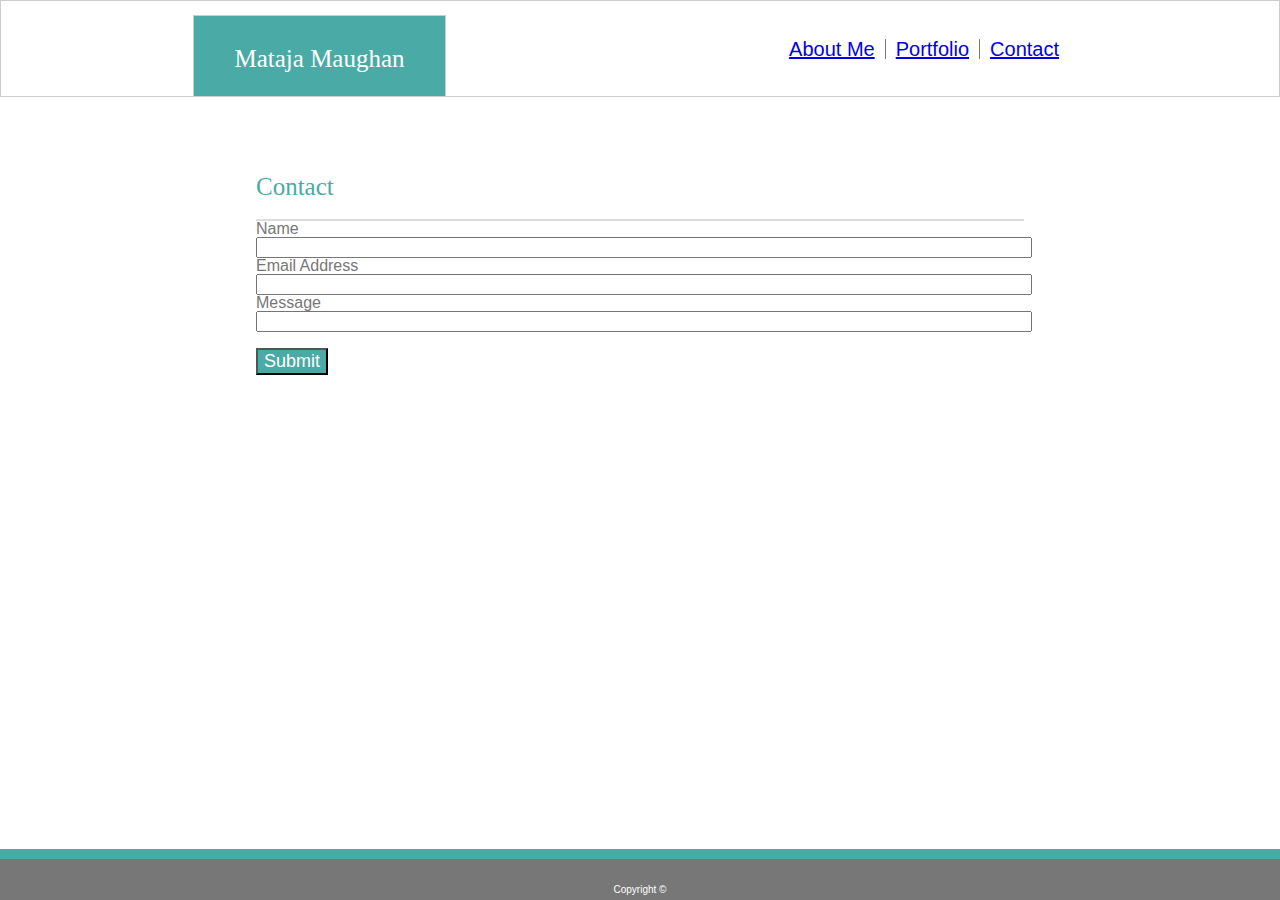
==== contact.html @ f1872924 "started contact form css" ====
<!DOCTYPE html>
<html lang="en">

<head>
    <meta charset="UTF-8">
    <meta name="viewport" content="width=device-width, initial-scale=1.0">
    <meta http-equiv="X-UA-Compatible" content="ie=edge">
    <title>Mataja Maughan|Contact</title>
    <link rel="stylesheet" type="text/css" href="assets/css/style.css">
</head>

<body>
    <header>
        <h1 class="name">Mataja Maughan</h1>
        <ul class="menu">
            <li id="about"><a href="index.html">About Me</a></li>
            <li id="portfolio"><a href="portfolio.html">Portfolio</a></li>
            <li id="contact"><a href="contact.html">Contact</a></li>
        </ul>
    </header>
    <div class="formbox">
        <h1 class="pagetitle">Contact</h1>
        <form class="form" class="cform">
            Name<br>
            <input type="text" name="name" class="cname"><br>
            Email Address<br>
            <input type="text" name="emailaddress" class="cemail"><br>
            Message <br>
            <input type="text" name="message"><br><br>
            <input type="submit" value="Submit" class="csubmit">
        </form>
    </div>
    <footer>
        <h6>Copyright &copy;</h6>
    </footer>
</body>
---- assets/css/style.css ----
/* http://meyerweb.com/eric/tools/css/reset/ 
   v2.0 | 20110126
   License: none (public domain)
*/

html, body, div, span, applet, object, iframe,
h1, h2, h3, h4, h5, h6, p, blockquote, pre,
a, abbr, acronym, address, big, cite, code,
del, dfn, em, img, ins, kbd, q, s, samp,
small, strike, strong, sub, sup, tt, var,
b, u, i, center,
dl, dt, dd, ol, ul, li,
fieldset, form, label, legend,
table, caption, tbody, tfoot, thead, tr, th, td,
article, aside, canvas, details, embed, 
figure, figcaption, footer, header, hgroup, 
menu, nav, output, ruby, section, summary,
time, mark, audio, video {
	margin: 0;
	padding: 0;
	border: 0;
	font-size: 100%;
	font: inherit;
	vertical-align: baseline;
}
/* HTML5 display-role reset for older browsers */
article, aside, details, figcaption, figure, 
footer, header, hgroup, menu, nav, section {
	display: block;
}
body {
	line-height: 1;
}
ol, ul {
	list-style: none;
}
blockquote, q {
	quotes: none;
}
blockquote:before, blockquote:after,
q:before, q:after {
	content: '';
	content: none;
}
table {
	border-collapse: collapse;
	border-spacing: 0;
}

body {
	background-image: url("../images/full-bloom.png");
}

header {
	background-color: #ffffff;
	border: 1px;
	border-color: #cccccc;
	border-style: solid;
	height: 95px;
}

.name {
	display: inline-block;
	font-family: 'Georgia', Times, Times New Roman, serifs;
	font-size: 25px;
	color: #ffffff;
	text-align: center;
	text-justify: center;
	width: 15%;
	height: 20px;
	background-color: #4aaaa5;
	margin-left: 15%;
	margin-top: 14px;
	padding: 30px;
	border: 1px;
	border-color: #cccccc;
	border-style: solid;
}


.menu {
	display: flex;
	float: right;
	font-family: 'Arial', 'Helvetica Neue', Helvetica, sans-serif;;	
	font-size: 20px;
	margin-top: 38px;
	margin-right: 210px;
}

a:visited {
	color: #777777;
}

#about {
	padding-right: 10px;
}

#portfolio {
	padding-right: 10px;
	padding-left: 10px;
	border-right: 1px;
	border-right-style: solid;
	border-right-color: #777777;
	border-left: 1px;
	border-left-style: solid;
	border-left-color: #777777;	
}

#contact {
	padding-right: 10px;
	padding-left: 10px;
}

.block {
	background-color: #ffffff;
	margin: 3% 15% 5% 15%;
	padding: 3% 5% 5% 5%;
}

.pic {
	float: left;
	padding-right: 20px;
	padding-top: 20px;
}

.pagetitle {
	font-family: 'Georgia', Times, Times New Roman, serif;
	font-size: 25px;
	color: #4aaaa5;
	padding-bottom: 20px;
	border-bottom: 2px;
	border-style: solid;
	border-color: #dddddd;

}

p {
	font-family: 'Arial', 'Helvetica Neue', Helvetica, sans-serif;
	font-size: 18px;
	line-height: 150%;
	color: #777777;
	padding-top: 20px;
}

footer {
	position: fixed;
	left: 0;
	bottom: 0;
	text-align: center;
	background-color: #777777;
	width: 100%;
	padding-top: 2%;
	border-top: 10px;
	border-color: #4aaaa5;
	border-style: solid;
	font-family: 'Arial', 'Helvetica Neue', Helvetica, sans-serif;
	color: #ffffff;
	font-size: 10px;
	padding-bottom: 5px;
}	

.project {
	position: relative;
	width: 60%;
	height: 750px;
	background-color: #ffffff;
	margin: 3% 15% 5% 15%;
	padding: 3% 5% 5% 5%;
}

.portimg {
	position: absolute;
}

.porttag {
	position: absolute;
	width: 250px;
	height: 30px;
	background-color: #4aaaa5;
	text-align: center;
	padding-top: 10px;
	font-family: 'Georgia', Times, Times New Roman, serif;
	color: #ffffff;
}

.portimg1 {
	left: 74px;
	top: 125px
}

.portimg2 {
	left: 398px;
	top: 125px;
}

.portimg3 {
	left: 74px;
	top: 375px;
}

.portimg4 {
	left: 398px;
	top: 375px;
}

.portimg5 {
	left: 74px;
	top: 625px;
}

.porttag1 {
	left:74px;
	top: 275px;
}

.porttag2 {
	left: 398px;
	top: 275px;
}

.porttag3 {
	left: 74px;
	top: 525px;
}

.porttag4 {
	left:398px;
	top: 525px;
}

.porttag5 {
	left: 74px;
	top: 775px;
}

.formbox {
	position: relative;
	width: 60%;
	height: 60%;
	background-color: #ffffff;
	margin: 3% 15% 5% 15%;
	padding: 3% 5% 5% 5%;
	font-family: 'Arial', 'Helvetica Neue', Helvetica, sans-serif;
	color: #777777;
}

input[type=Submit] {
	background-color: #4aaaa5;
	color: #ffffff;
	font-family: 'Arial', 'Helvetica Neue', Helvetica, sans-serif;
	font-size: 18px;
}

input[type=text] {
	width: 100%;

}
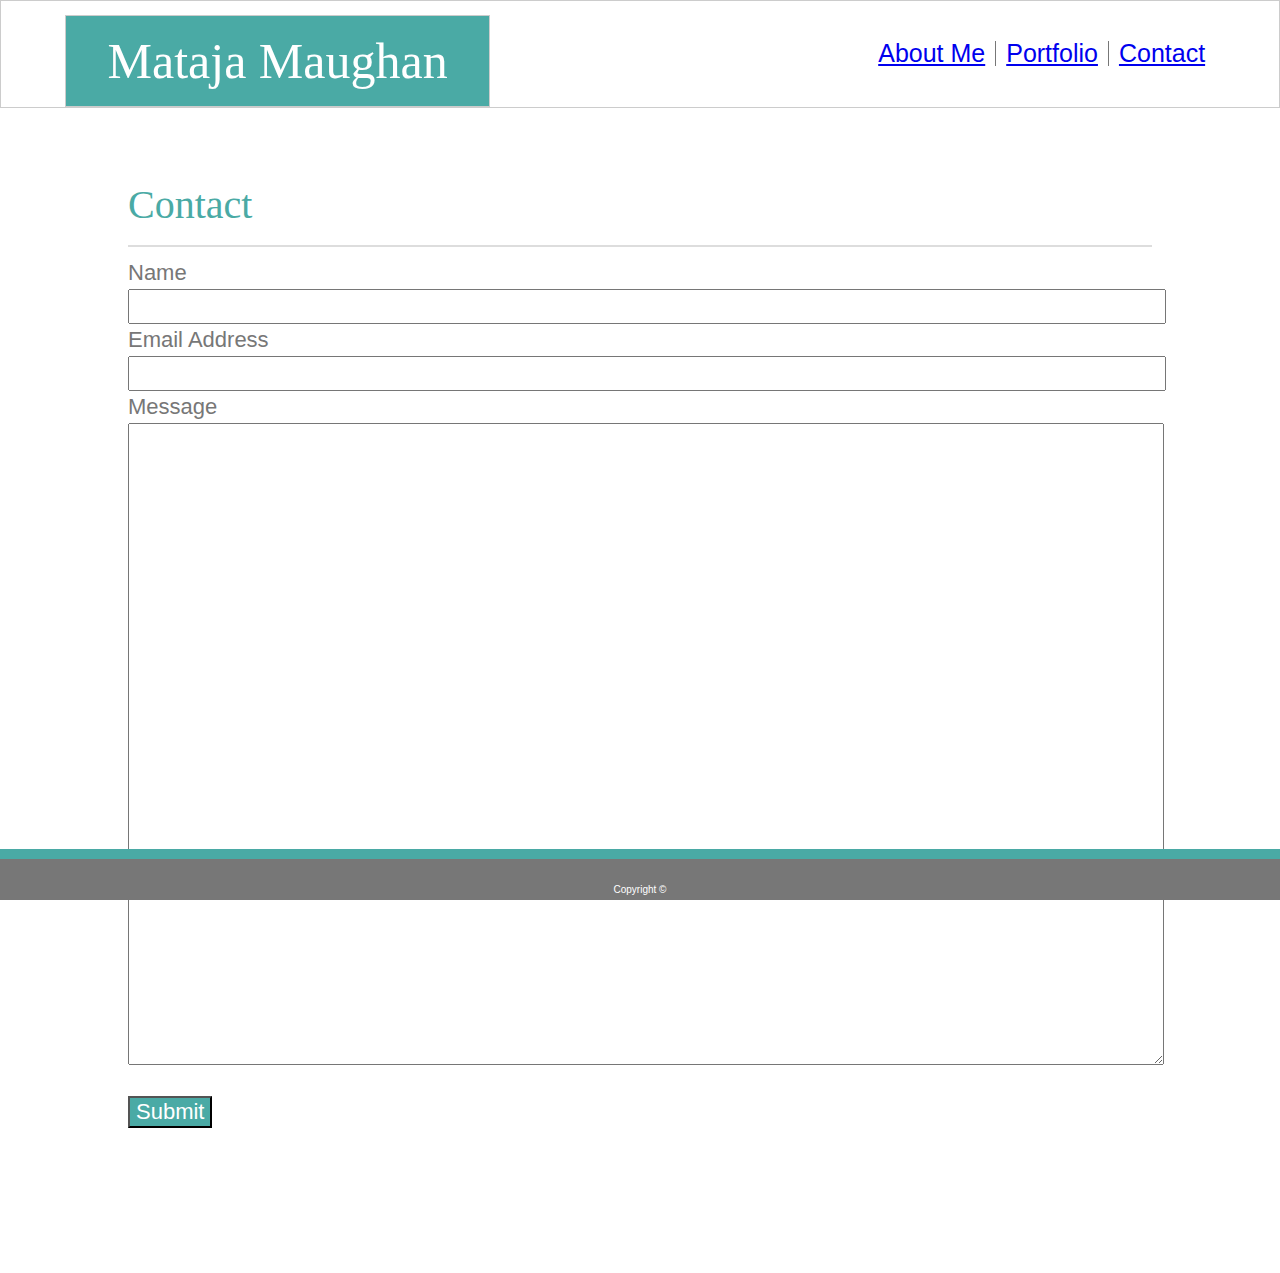
==== commit 537eb41c: "form box stuff" ====
--- a/contact.html
+++ b/contact.html
@@ -22,12 +22,12 @@
         <h1 class="pagetitle">Contact</h1>
         <form class="form" class="cform">
             Name<br>
-            <input type="text" name="name" class="cname"><br>
+            <input type="text" name="name"><br>
             Email Address<br>
-            <input type="text" name="emailaddress" class="cemail"><br>
+            <input type="email" name="email"><br>
             Message <br>
-            <input type="text" name="message"><br><br>
-            <input type="submit" value="Submit" class="csubmit">
+            <textarea name="message" rows="30" cols="158"></textarea><br><br>
+            <input type="submit" value="Submit">
         </form>
     </div>
     <footer>
--- a/assets/css/style.css
+++ b/assets/css/style.css
@@ -56,22 +56,22 @@
 	border: 1px;
 	border-color: #cccccc;
 	border-style: solid;
-	height: 95px;
+	height: 106px;
 }
 
 .name {
 	display: inline-block;
 	font-family: 'Georgia', Times, Times New Roman, serifs;
-	font-size: 25px;
+	font-size: 50px;
 	color: #ffffff;
 	text-align: center;
 	text-justify: center;
-	width: 15%;
-	height: 20px;
+	width: 30%;
+	height: 50px;
 	background-color: #4aaaa5;
-	margin-left: 15%;
+	margin-left: 5%;
 	margin-top: 14px;
-	padding: 30px;
+	padding: 20px;
 	border: 1px;
 	border-color: #cccccc;
 	border-style: solid;
@@ -82,9 +82,9 @@
 	display: flex;
 	float: right;
 	font-family: 'Arial', 'Helvetica Neue', Helvetica, sans-serif;;	
-	font-size: 20px;
-	margin-top: 38px;
-	margin-right: 210px;
+	font-size: 25px;
+	margin-top: 40px;
+	margin-right: 5%;
 }
 
 a:visited {
@@ -113,21 +113,26 @@
 
 .block {
 	background-color: #ffffff;
-	margin: 3% 15% 5% 15%;
+	margin: 3% 5% 5% 5%;
 	padding: 3% 5% 5% 5%;
+	width: 80%;
+	height: 960px;
 }
 
 .pic {
 	float: left;
 	padding-right: 20px;
 	padding-top: 20px;
+	width: 300px;
+	height: 300px;
 }
 
 .pagetitle {
 	font-family: 'Georgia', Times, Times New Roman, serif;
-	font-size: 25px;
+	font-size: 40px;
 	color: #4aaaa5;
 	padding-bottom: 20px;
+	margin-bottom: 15px;
 	border-bottom: 2px;
 	border-style: solid;
 	border-color: #dddddd;
@@ -136,7 +141,7 @@
 
 p {
 	font-family: 'Arial', 'Helvetica Neue', Helvetica, sans-serif;
-	font-size: 18px;
+	font-size: 22px;
 	line-height: 150%;
 	color: #777777;
 	padding-top: 20px;
@@ -161,10 +166,10 @@
 
 .project {
 	position: relative;
-	width: 60%;
-	height: 750px;
-	background-color: #ffffff;
-	margin: 3% 15% 5% 15%;
+	width: 80%;
+	height: 960px;
+	background-color: #ffffff;
+	margin: 3% 5% 5% 5%;
 	padding: 3% 5% 5% 5%;
 }
 
@@ -174,84 +179,108 @@
 
 .porttag {
 	position: absolute;
-	width: 250px;
-	height: 30px;
+	width: 300px;
+	height: 50px;
 	background-color: #4aaaa5;
 	text-align: center;
-	padding-top: 10px;
+	padding-top: 20px;
 	font-family: 'Georgia', Times, Times New Roman, serif;
+	font-size: 25px;
 	color: #ffffff;
 }
 
 .portimg1 {
-	left: 74px;
-	top: 125px
+	left: 5%;
+	top: 12%;
 }
 
 .portimg2 {
-	left: 398px;
-	top: 125px;
+	left: 38%;
+	top: 12%;
 }
 
 .portimg3 {
-	left: 74px;
-	top: 375px;
+	left: 5%;
+	top: 41%;
 }
 
 .portimg4 {
-	left: 398px;
-	top: 375px;
+	left: 38%;
+	top: 41%;
 }
 
 .portimg5 {
-	left: 74px;
-	top: 625px;
+	left: 5%;
+	top: 70%;
 }
 
 .porttag1 {
-	left:74px;
-	top: 275px;
+	left:5%;
+	top: 25%;
 }
 
 .porttag2 {
-	left: 398px;
-	top: 275px;
+	left: 38%;
+	top: 25%;
 }
 
 .porttag3 {
-	left: 74px;
-	top: 525px;
+	left: 5%;
+	top: 54%;
 }
 
 .porttag4 {
-	left:398px;
-	top: 525px;
+	left:38%;
+	top: 54%;
 }
 
 .porttag5 {
-	left: 74px;
-	top: 775px;
+	left: 5%;
+	top: 83%;
 }
 
 .formbox {
 	position: relative;
-	width: 60%;
-	height: 60%;
-	background-color: #ffffff;
-	margin: 3% 15% 5% 15%;
+	width: 80%;
+	height: 960px;
+	background-color: #ffffff;
+	margin: 3% 5% 5% 5%;
 	padding: 3% 5% 5% 5%;
 	font-family: 'Arial', 'Helvetica Neue', Helvetica, sans-serif;
 	color: #777777;
+	font-size: 22px;
 }
 
 input[type=Submit] {
 	background-color: #4aaaa5;
 	color: #ffffff;
 	font-family: 'Arial', 'Helvetica Neue', Helvetica, sans-serif;
+	font-size: 22px;
+}
+
+input[type=text] {
+	width: 100%;
+	padding: 5px;
 	font-size: 18px;
-}
-
-input[type=text] {
-	width: 100%;
-
+	font-family: 'Arial', 'Helvetica Neue', Helvetica, sans-serif;
+	margin-top: 5px;
+	margin-bottom: 5px;
+}
+
+input[type=email] {
+	width: 100%;
+	padding: 5px;
+	font-size: 18px;
+	font-family: 'Arial', 'Helvetica Neue', Helvetica, sans-serif;
+	margin-top: 5px;
+	margin-bottom: 5px;
+}
+ 
+textarea {
+	width: 100%;
+	padding: 5px;
+	font-size: 18px;
+	font-family: 'Arial', 'Helvetica Neue', Helvetica, sans-serif;
+	margin-top: 5px;
+	margin-bottom: 5px;
 }